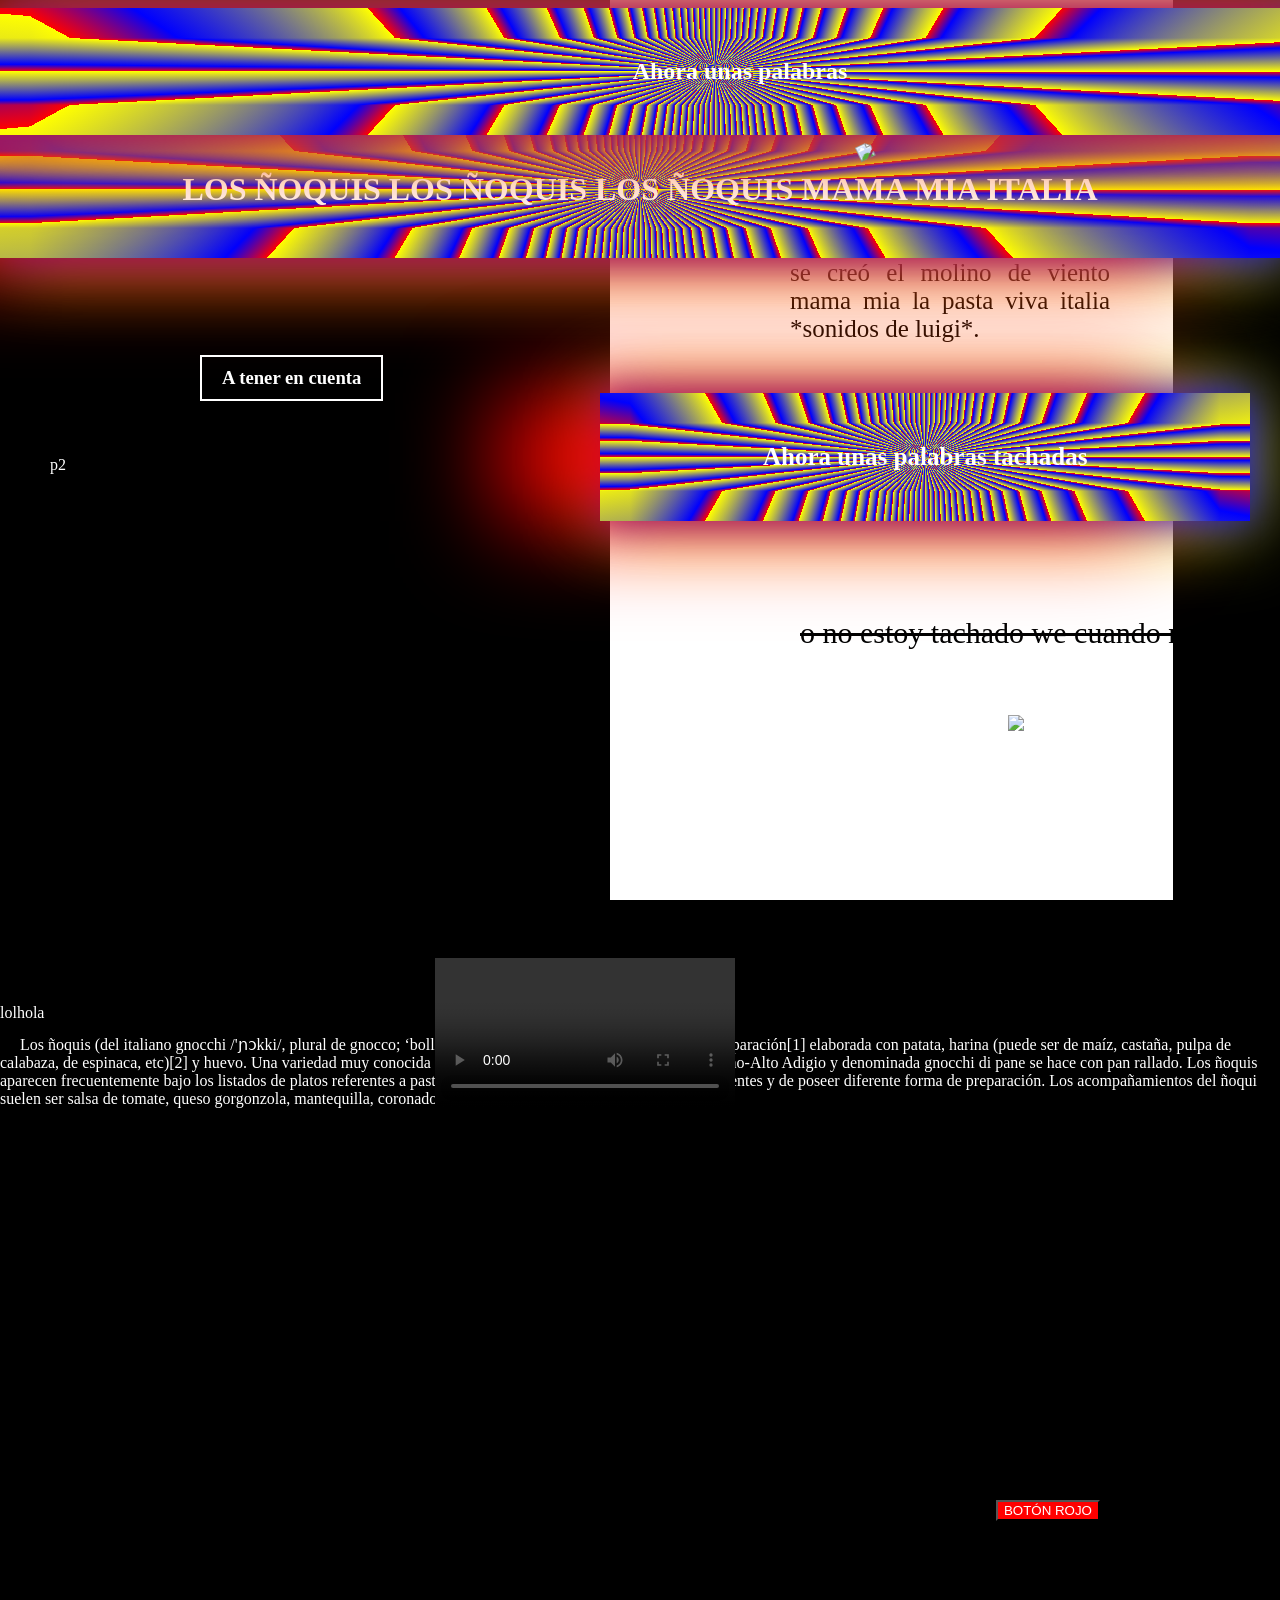
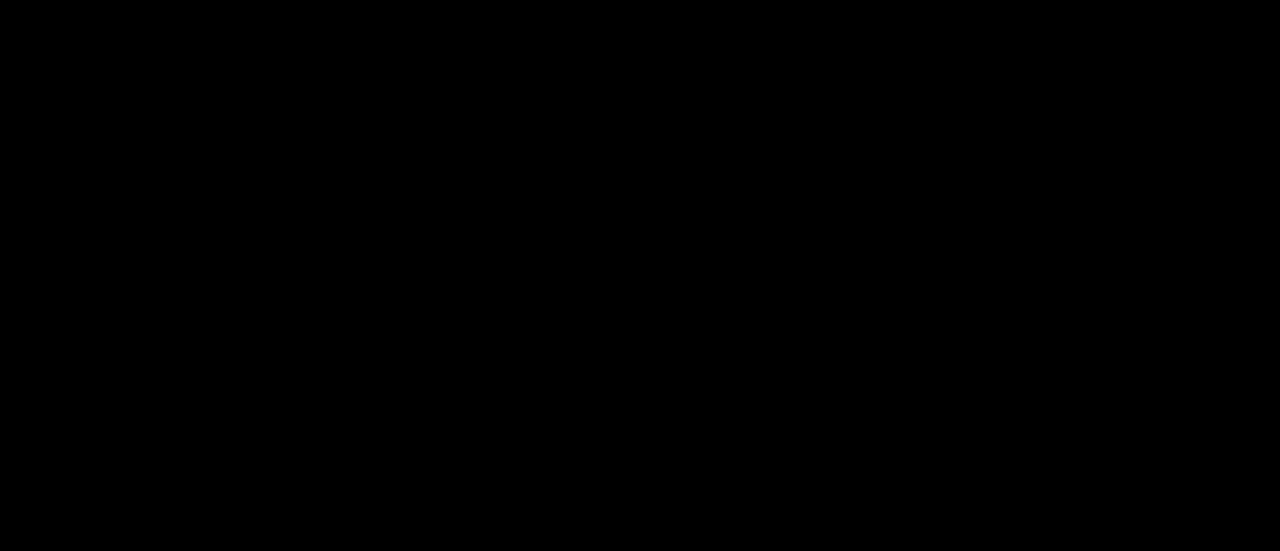
==== HTML.html @ ec30aac4 "Add files via upload" ====
<!DOCTYPE html>
<html lang="es">
<head>
    <meta charset="UTF-8">
    <link rel="stylesheet" href="CSS.css">
</head>
<body>
    <h1 class="t">LOS ÑOQUIS LOS ÑOQUIS LOS ÑOQUIS MAMA MIA ITALIA</h1>

    <header>
    <img src="/home/atajo/Desktop/Finalizadoperra/4.webp" alt="No cargó los ñoqui :[" id="i">
    </header>

    <div id="o"></div>

    <article>
        <H2 class="t" id="t1">Ahora unas palabras</H2>
        <p id="p1">Los ñoquis representan una historia de superación como nunca antes vista por los ñoquis se creó el molino de viento mama mia la pasta viva italia *sonidos de luigi*.</p>
       
        <h3 class="t" id="t2">Ahora unas palabras tachadas</h3>
        <p><s>o no estoy tachado we cuando me pagan</s></p>

        <div id="div2">
        <h3 id="t3">Ahora contempla una lista de mis <br>mejores proesas</h3>
        <ul class="l" id="ul">
            <li>LA PASTA MAGNA</li>
            <li contenteditable="true">Lo que quieras escríbeme ;]</li>
            <li>Esto puede ser un poco pro</li>
        </ul>
        </div>
    </article>

    <div id="d1">
        <H3 id="h3">A tener en cuenta</H3>
        <p id="p2">
            Los ñoquis (del italiano gnocchi /'ɲɔkki/, plural de gnocco; ‘bollo’ y también ‘grumo’ o ‘pelotilla’) son una preparación[1] elaborada con patata, harina (puede ser de maíz, castaña, pulpa de calabaza, de espinaca, etc)[2] y huevo. Una variedad muy conocida en las regiones de Friul-Venecia Julia y Trentino-Alto Adigio y denominada gnocchi di pane se hace con pan rallado. Los ñoquis aparecen frecuentemente bajo los listados de platos referentes a pasta a pesar de tener unos ingredientes muy diferentes y de poseer diferente forma de preparación. Los acompañamientos del ñoqui suelen ser salsa de tomate, queso gorgonzola, mantequilla, coronados con hojitas de salvia.
        </p>
    </div>

    <form method="post" target="_blank">
        <div id="divimp">
    <fieldset class="f" id="field1">
    <label for="1" title="veo veo">Vinculando ando al input siguiente mira clickéame vinculando ando:</label>
    <input id="1" class="uno">
    </fieldset>

  <fieldset class="f" id="field2">
    <label for="2" title="qué miras we">Del uno al 10 qué tanto te gustan los ñoquis</label>
    <input id="2" type="number" min="0" max="10" required>

    <label for="3">Vinculando ando al texto de abajo bb</label>
    <textarea id="3" maxlength="2" placeholder="apto para 3 letras creo"></textarea>
    </fieldset>

    <fieldset class="f" id="field3">
    <label for="4">Selecciona cuál es más italiano</label>
    <select id="4" name="pasta" size="1" multiple>
        <optgroup label="La pasta">
         <option value="A">Pasta a la parrila</option>
         <option value="B">Fideo con tuco</option>
         <option value="C">Ya me perdí que habia que hacer?</option>
        </optgroup>
    </select>
    <OL class="l">
        <li>1 ñoqui</li>
        <li>2 ñoqui</li>
    </OL>
    </fieldset>

    <fieldset class="f" id="field4">
    <label for="5">O no, es el botón cuadrado CORRAN</label>
    <input id="5" type="checkbox">EL BOTÓN CUADRADO 
    </fieldset>
    </div>

    <button type="reset" id="boton">BOTÓN ROJO</BUTTON>
    </form>

<img src="/home/atajo/Desktop/Finalizadoperra/P2P.webp" id="ii">
<img src="/home/atajo/Desktop/Finalizadoperra/1.webp" id="iii">
<video controls id="Vi">
    <source src="/home/atajo/Desktop/Finalizadoperra/ÑOQUIS de PAPA caseros PASO a PASO (CON 7 TIPS).mp4">
</video>
<P id="pl">El video de la derecha pero hecho audio</P>
<audio controls id="Au">
    <source src="/home/atajo/Desktop/Finalizadoperra/ÑOQUIS de PAPA caseros PASO a PASO (CON 7 TIPS).mp3">
</audio>
<img src="/home/atajo/Desktop/Finalizadoperra/2.webp" id="iiii">
</body>
</html>


<div id="i">
    <p id="il">hola</p>
</div>

<p id="o">adios</p>
---- CSS.css ----
.t{
    text-align: center;
    position: relative;
    border: 30px solid red;
    border-image-slice: 5 FILL;
    border-image-source: repeating-conic-gradient(from 20deg, red 15deg, blue 16deg, yellow 20deg);
box-shadow:
-100PX 0 100px red,
0 0 40px blue,
0 0 80px yellow;
    z-index: 2;
    top: 100px;
    background-color:rgba(0, 0, 0, 0.377);
    padding: 20px;
    font-family:'Franklin Gothic Medium';
}

#i{
    width: 100%;
    height: 50vh;           
    position: relative;
    top: -120px;
    z-index: 0;
}

#ii{
    position: absolute;
    top: 120px;
    right: 300px;
    z-index: 2;
    width: 10%;
    transform: rotate(-25deg);
}

.f{
    width: 500px;
}

#t1{
    position: relative;
    top: -190px;
    background-color:rgba(0, 0, 0, 0.377);
    font-family: "time new roman";
    width: 100%;
    text-align: center;
    margin: auto;
    color:rgb(255, 255, 255);
    padding-left: 70px;
}

body{
    background-color:rgb(0, 0, 0);
    margin: 0;
    color:rgb(255, 255, 255);
    overflow-x: hidden;
}

#o{
    background-color:rgb(255, 255, 255);
    top: 0;
    position: fixed;
    width: 44%;
    height: 100vh;
    margin: auto;
    transform: translateX(610px);
    z-index: -1;
}

#p1{
    color:black;
    text-align: justify;
    width: 25%;
    position: relative;
    top: -175px;
    right: -790px;
    font-size: 25px;
}

#t2{
    top: -150px;
    right: -600px;
    font-size: 25px;
    width: 43%;
    background-color: black;
}

p s{
    position: relative;
    right: -800px;
    top: -80px;
    color:black;
    font-size: 30px;

}

#p2::before{
    content: attr(id);
    width: 25%;
    top: -580px;
    position: relative;
    right: -50px;
    text-align: JUSTIFY;

}

#h3{
    position: relative;
    text-align: center;
    top: -600px;
    right: -200px;
    color:rgb(255, 255, 255);
    border: 2px solid rgb(255,255,255);
    display: inline-block;
    padding: 10px 20px;
    z-index: 2;
}

#div2{
    position: relative;
    top: -435px;
    right: -1550px;
    width: 17%;
}


#t3{
    position: relative;
    text-align: center;
    border: 2px solid rgb(255, 255, 255);
    padding: 10px 20px;
    font-size: 17px;
    right: 20px;
}

#ul{
    transform: translateY(10px);
}

.f{
    position: relative;
    right: -1475px;
    top: -100px;
    width: 50%;
    border: 1px solid rgb(255, 0, 0);
    height: 5%;
}

#field1{
    position: relative;
    top: -700px;
    font-size: 18px;
}

.uno{
    position: relative;
    right: -55px;
}

#field2{
    position: relative;
    top: -650px;
}

#field3{
    position: relative;
    top: -600px;
}

#field4{
    position: relative;
    top: -550px;
}

#boton{
    position: absolute;
    top: 1500px;
    right: 180px;
    background-color: red;
    color: rgb(255, 255, 255);
}

#divimp{
    position: absolute;
    top: 1660px;
    right: 1200px;
}

#iii{
    position: absolute;
    right: 80px;
    top: 715px;
    width: 15%;
}

#Vi{
    position: absolute;
    top: 958px;
    right: 545px;

}

#Au{
    position: absolute;
    top: 1140px;
    right: 1480px;
}

#iiii{
    width: 15%;
    position: absolute;
    top: 850px;
    right: 1480px;
}

#pl{
    position: absolute;
    top: 1080px;
    right: 1480px;
    width: 15%;
}

#il::before{
    content: "lol";
}
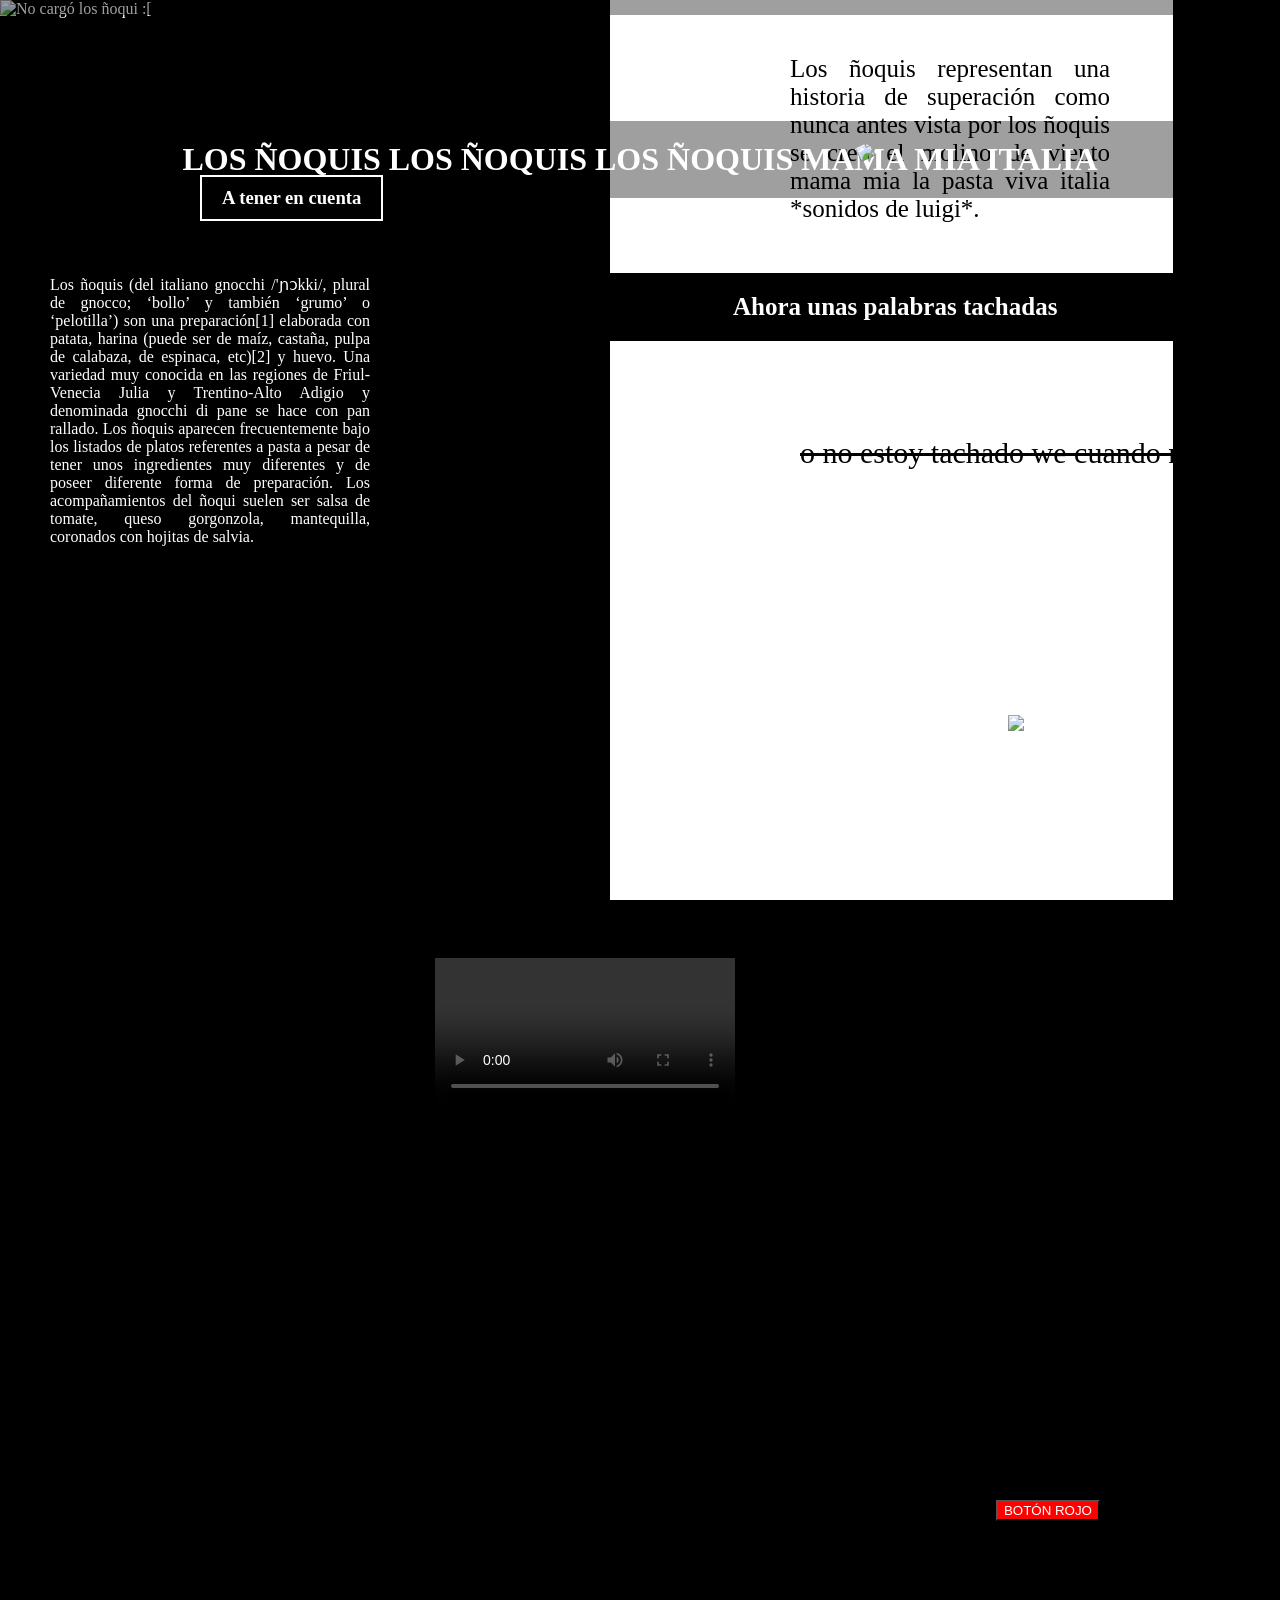
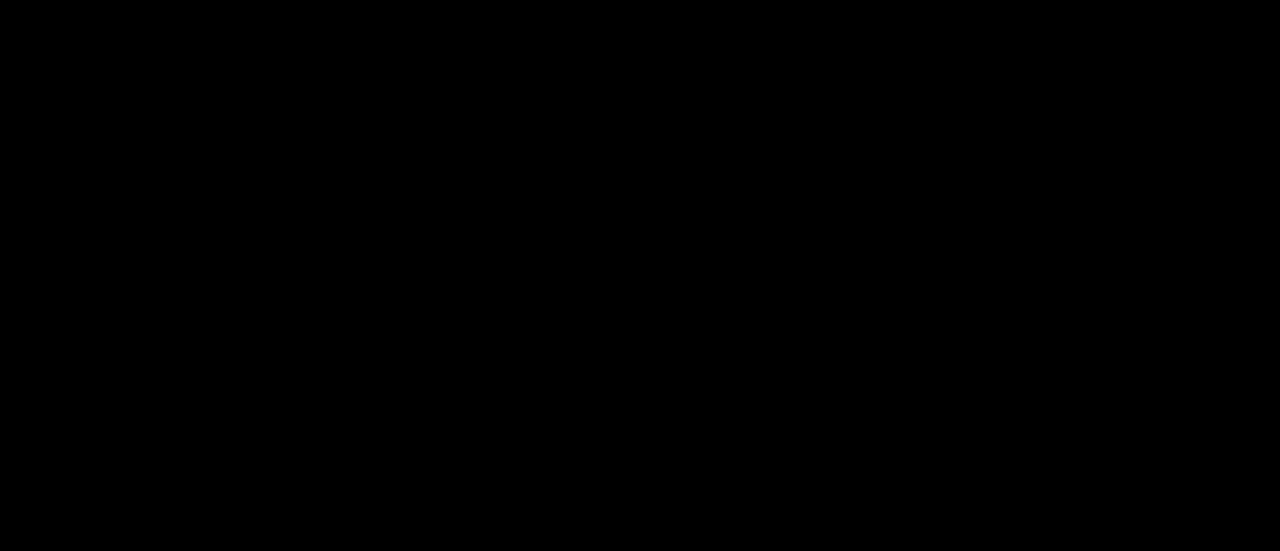
==== commit 7e33cdaa: "Add files via upload" ====
--- a/HTML.html
+++ b/HTML.html
@@ -87,11 +87,4 @@
 </audio>
 <img src="/home/atajo/Desktop/Finalizadoperra/2.webp" id="iiii">
 </body>
-</html>
-
-
-<div id="i">
-    <p id="il">hola</p>
-</div>
-
-<p id="o">adios</p>+</html>
--- a/CSS.css
+++ b/CSS.css
@@ -1,13 +1,6 @@
 .t{
     text-align: center;
     position: relative;
-    border: 30px solid red;
-    border-image-slice: 5 FILL;
-    border-image-source: repeating-conic-gradient(from 20deg, red 15deg, blue 16deg, yellow 20deg);
-box-shadow:
--100PX 0 100px red,
-0 0 40px blue,
-0 0 80px yellow;
     z-index: 2;
     top: 100px;
     background-color:rgba(0, 0, 0, 0.377);
@@ -93,8 +86,7 @@
 
 }
 
-#p2::before{
-    content: attr(id);
+#p2{
     width: 25%;
     top: -580px;
     position: relative;
